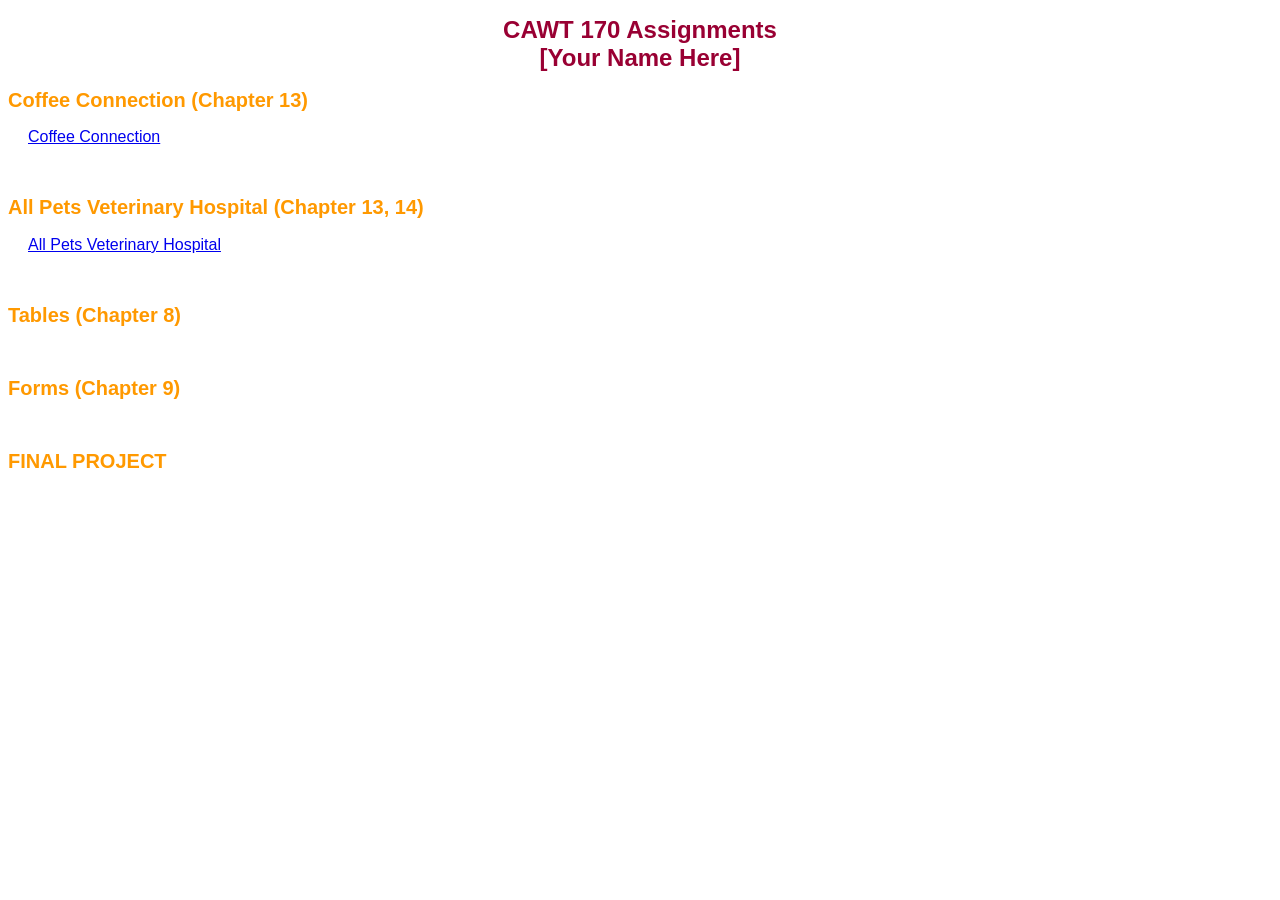
==== index.html @ defdc2f4 "initial commit" ====
<!DOCTYPE html>

<html lang="en">

<head>
    <meta charset="utf-8">
    <title>Add title with your full name and course number</title>

    <style>
        body {
            font-family: arial;
            background-color: #fff;
            font-size: 100%;
        }
        
        .title {
            text-align: center;
            font-size: 1.5em;
            font-weight: bold;
            color: #990033;
        }
        
        .address {
            text-indent: 50px;
            font-weight: bold;
        }
        
        h2 {
            font-size: 1.25em;
            color: #ff9900;
        }
        
        .final {
            color: #ff0000;
            font-weight: bold;
        }
        
        section p {
            margin-left: 20px;
            margin-bottom: 50px;
        }

    </style>


</head>

<body>

    <header>
        <h1 class="title">
            CAWT 170 Assignments<br> [Your Name Here]
        </h1>
    </header>



    <!-- All links from this point on should be RELATIVE -->

    <section>


        <h2>Coffee Connection (Chapter 13)</h2>
        <p>
            <a href="coffeeconnection/index.html">Coffee Connection</a>
        </p>


        <h2>All Pets Veterinary Hospital (Chapter 13, 14)</h2>
        <p>
            <a href="allpets/index.html">All Pets Veterinary Hospital</a>
        </p>
        
        
        <h2>Tables (Chapter 8)</h2>
        <p>

        </p>    
        
        
        <h2>Forms (Chapter 9)</h2>
        <p>

        </p>                   


        <h2>FINAL PROJECT</h2>
        <p>

        </p>

    </section>

</body>

</html>
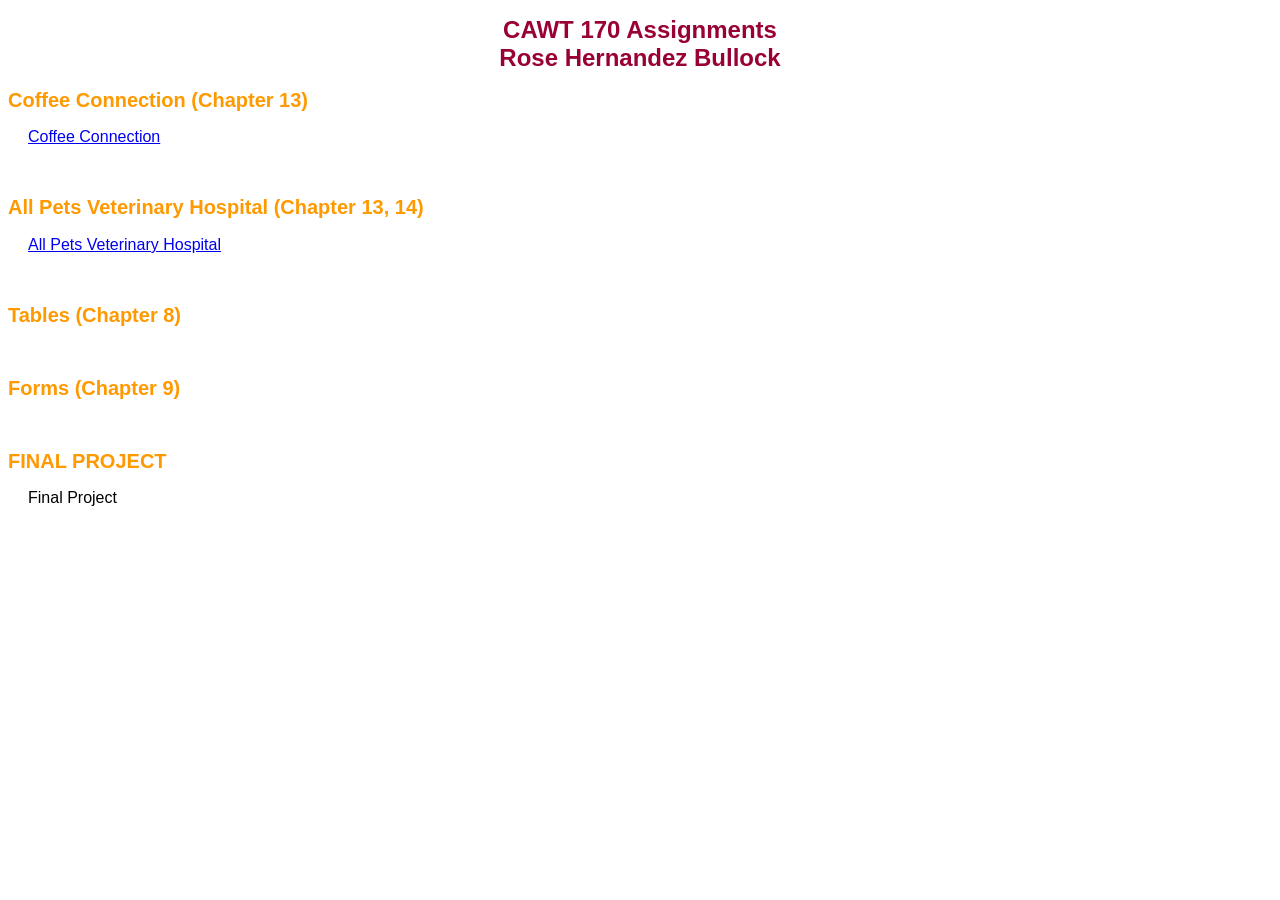
==== commit 582f78dd: "updated server homepage" ====
--- a/index.html
+++ b/index.html
@@ -12,34 +12,33 @@
             background-color: #fff;
             font-size: 100%;
         }
-        
+
         .title {
             text-align: center;
             font-size: 1.5em;
             font-weight: bold;
             color: #990033;
         }
-        
+
         .address {
             text-indent: 50px;
             font-weight: bold;
         }
-        
+
         h2 {
             font-size: 1.25em;
             color: #ff9900;
         }
-        
+
         .final {
             color: #ff0000;
             font-weight: bold;
         }
-        
+
         section p {
             margin-left: 20px;
             margin-bottom: 50px;
         }
-
     </style>
 
 
@@ -49,7 +48,7 @@
 
     <header>
         <h1 class="title">
-            CAWT 170 Assignments<br> [Your Name Here]
+            CAWT 170 Assignments<br> Rose Hernandez Bullock
         </h1>
     </header>
 
@@ -70,27 +69,27 @@
         <p>
             <a href="allpets/index.html">All Pets Veterinary Hospital</a>
         </p>
-        
-        
+
+
         <h2>Tables (Chapter 8)</h2>
         <p>
 
-        </p>    
-        
-        
+        </p>
+
+
         <h2>Forms (Chapter 9)</h2>
         <p>
 
-        </p>                   
+        </p>
 
 
         <h2>FINAL PROJECT</h2>
         <p>
-
+            <a ref="finalproject/index.html">Final Project</a>
         </p>
 
     </section>
 
 </body>
 
-</html>
+</html>
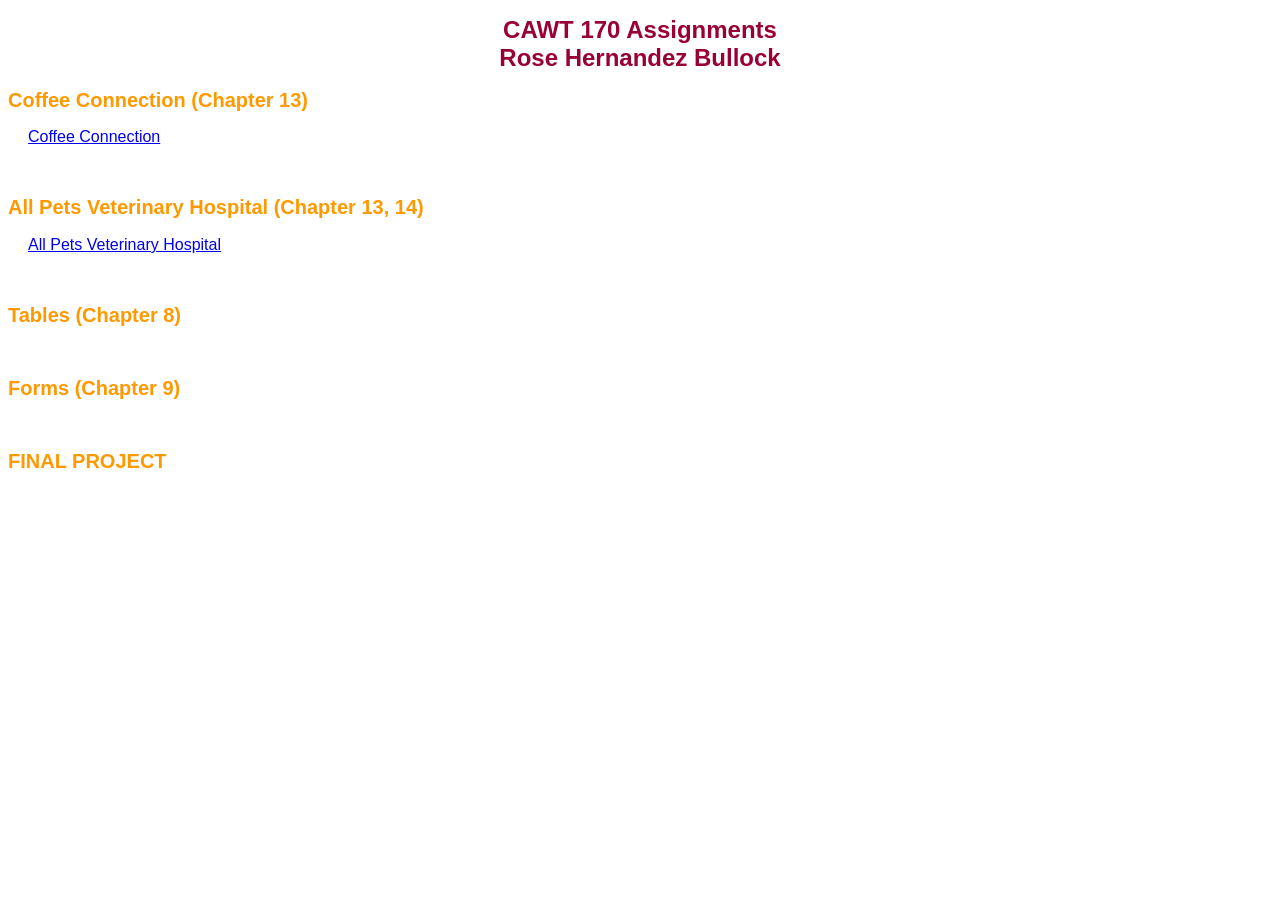
==== commit 067d1ecd: "updated page" ====
--- a/index.html
+++ b/index.html
@@ -85,7 +85,7 @@
 
         <h2>FINAL PROJECT</h2>
         <p>
-            <a ref="finalproject/index.html">Final Project</a>
+
         </p>
 
     </section>
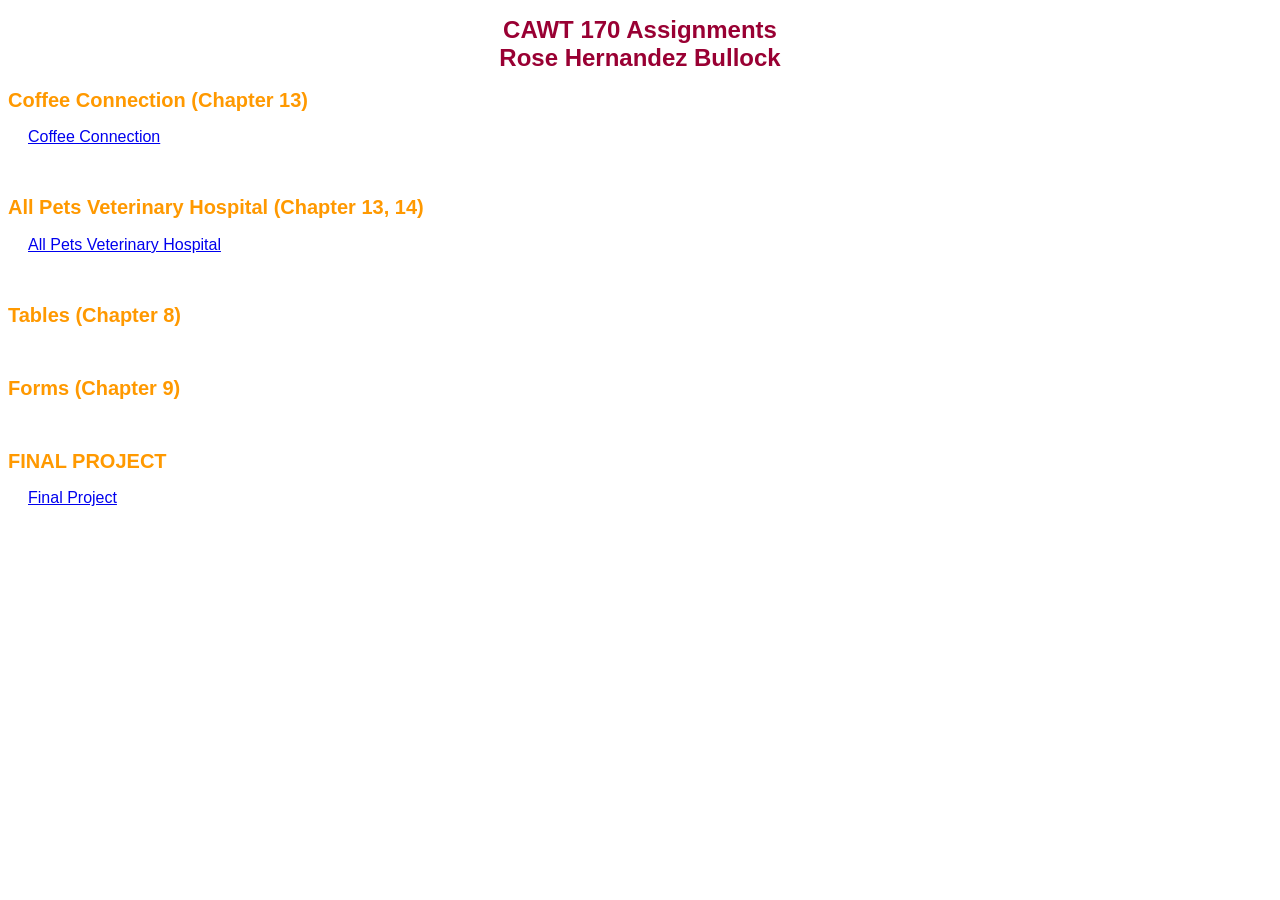
==== commit 8675d624: "added link for final project" ====
--- a/index.html
+++ b/index.html
@@ -85,7 +85,7 @@
 
         <h2>FINAL PROJECT</h2>
         <p>
-
+            <a href="finalproject/index.html">Final Project</a>
         </p>
 
     </section>
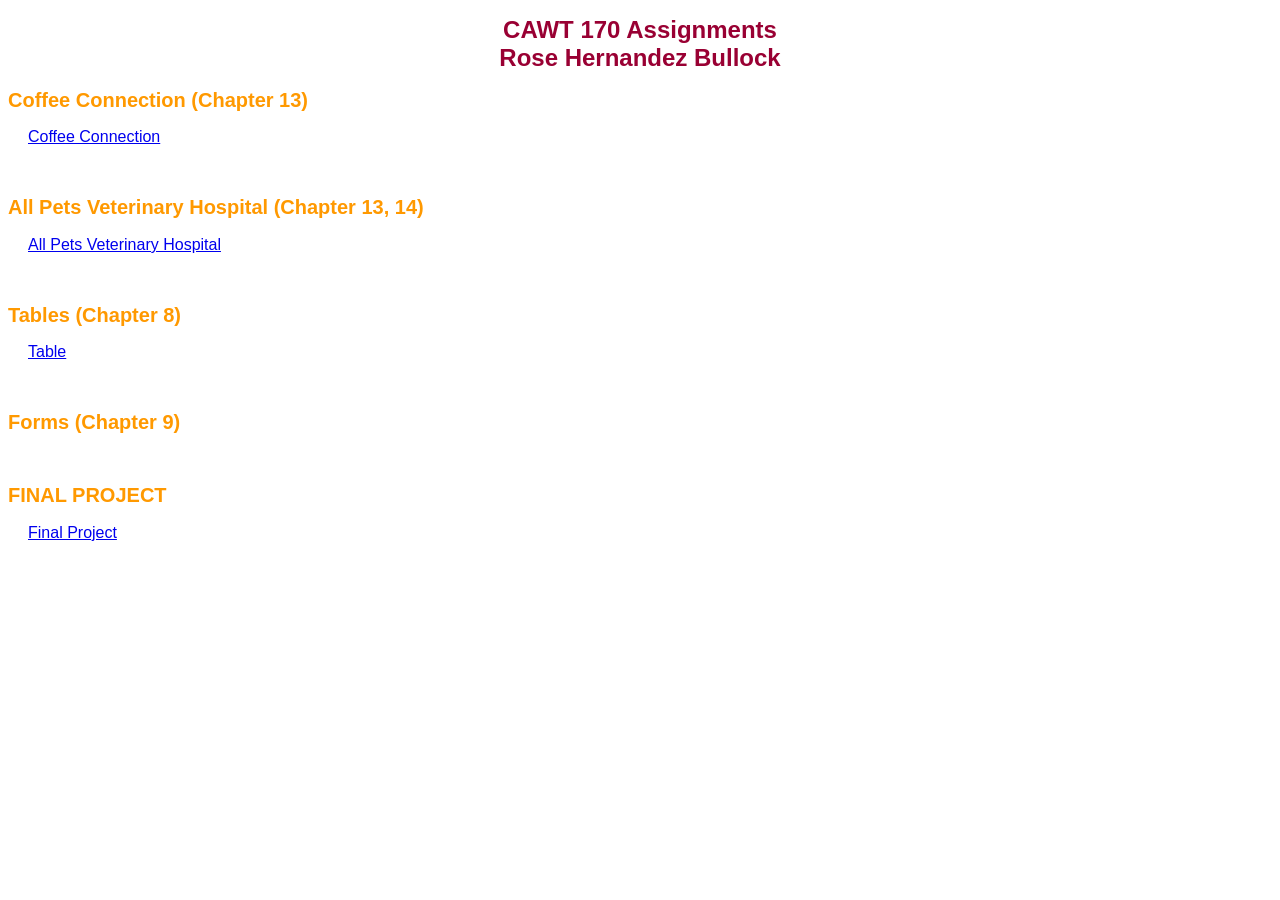
==== commit 19a19485: "added link for tables" ====
--- a/index.html
+++ b/index.html
@@ -73,7 +73,7 @@
 
         <h2>Tables (Chapter 8)</h2>
         <p>
-
+            <a href="table/index.html">Table</a>
         </p>
 
 
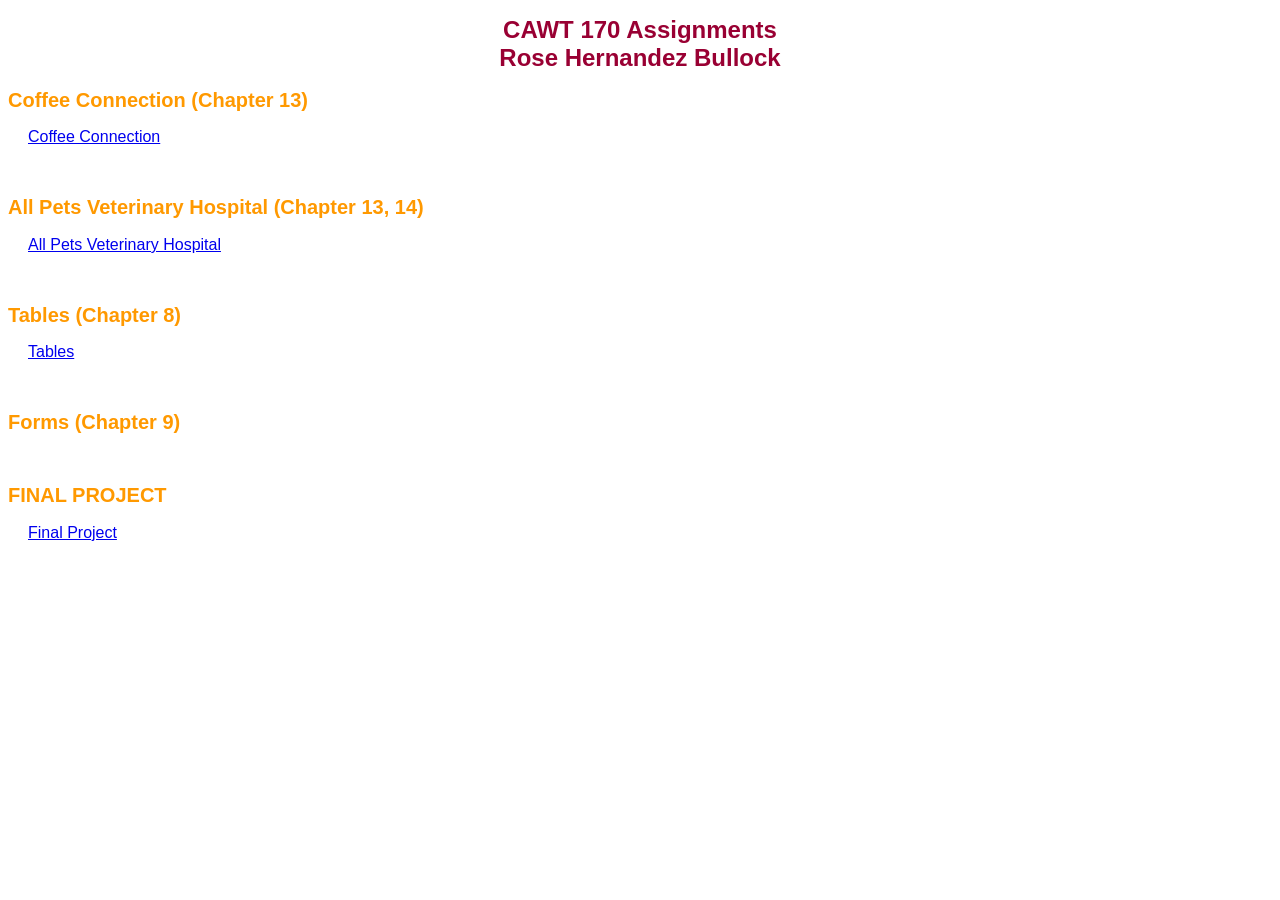
==== commit 66d0ef64: "updated link names" ====
--- a/index.html
+++ b/index.html
@@ -73,7 +73,7 @@
 
         <h2>Tables (Chapter 8)</h2>
         <p>
-            <a href="table/index.html">Table</a>
+            <a href="tables/index.html">Tables</a>
         </p>
 
 
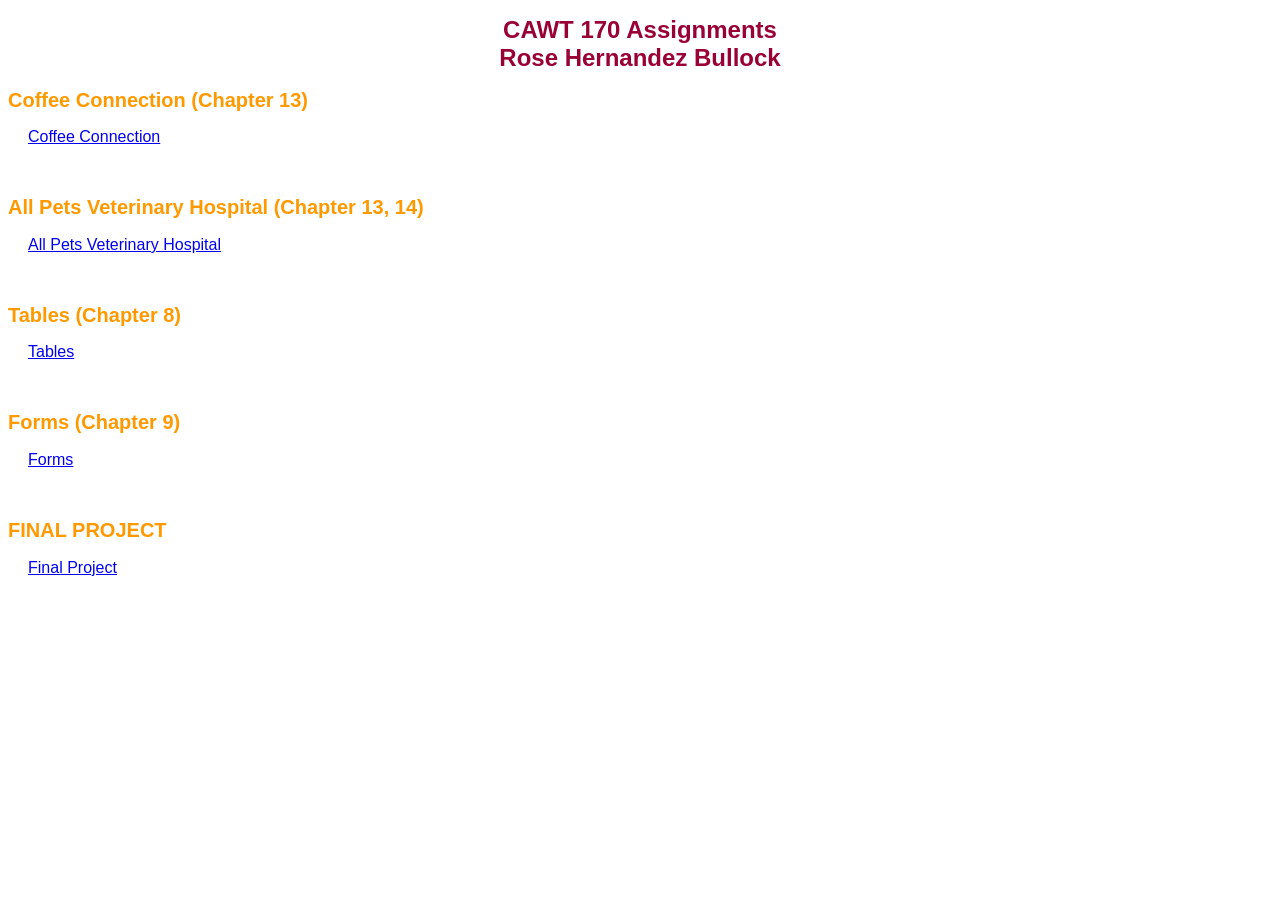
==== commit 4b8f2d2a: "contact form" ====
--- a/index.html
+++ b/index.html
@@ -79,7 +79,7 @@
 
         <h2>Forms (Chapter 9)</h2>
         <p>
-
+            <a href="finalproject/contactform.html">Forms</a>
         </p>
 
 
